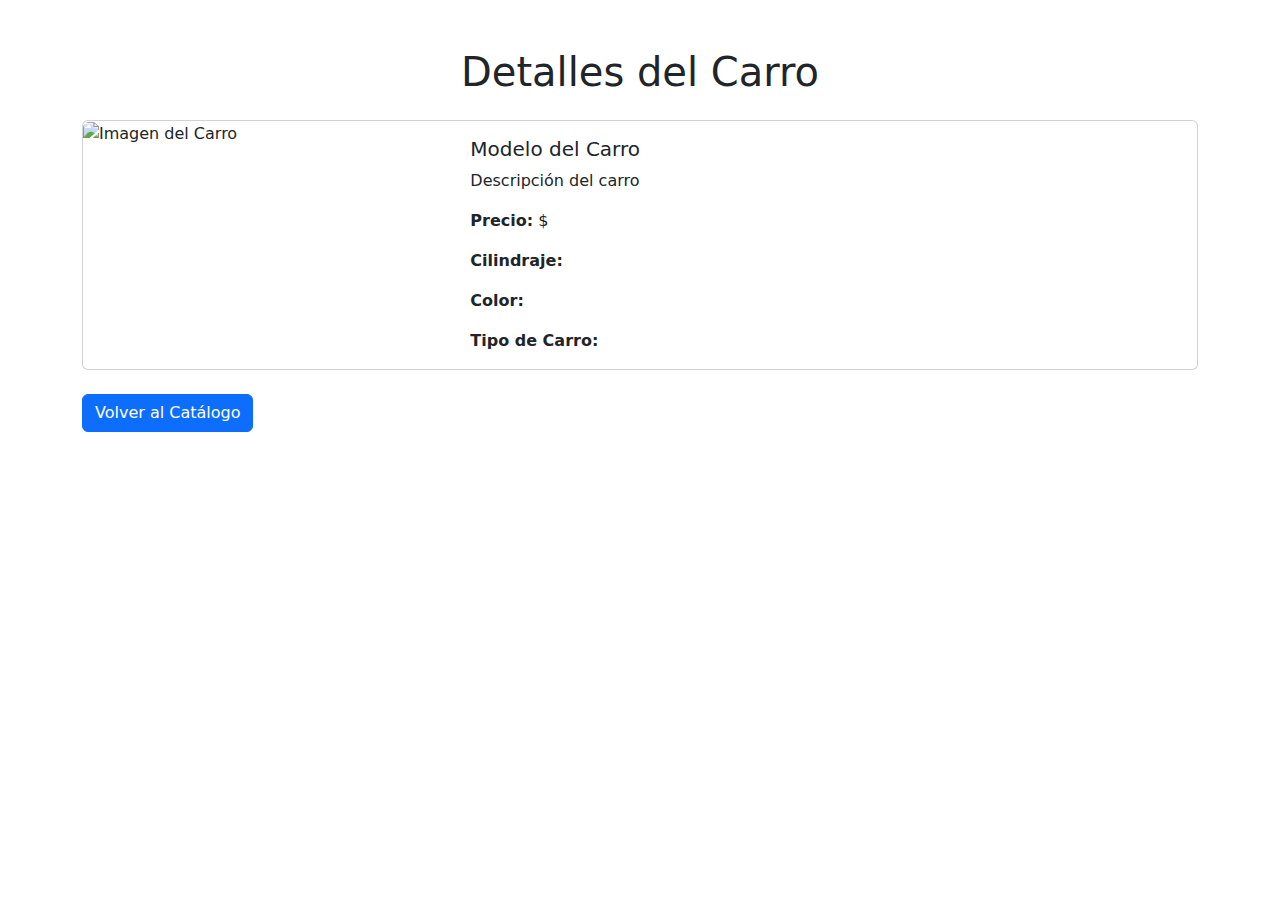
==== CarsDealer/src/main/resources/templates/car-detail.html @ 08516b27 "detalles car" ====
<!DOCTYPE html>
<html lang="es">
<head>
    <meta charset="UTF-8">
    <meta name="viewport" content="width=device-width, initial-scale=1.0">
    <title>Detalles del Carro</title>
    <link rel="stylesheet" href="https://cdn.jsdelivr.net/npm/bootstrap@5.1.3/dist/css/bootstrap.min.css">
    <link href="https://fonts.googleapis.com/css2?family=Bebas+Neue&display=swap" rel="stylesheet">
    <link href="/css/page.css" rel="stylesheet">
</head>
<body>
    <!-- Barra de navegación -->
    <div th:replace="~{fragments/header :: header}"></div>

    <!-- Sección de Detalles del Carro -->
    <div class="container py-5">
        <h1 class="title text-center mb-4">Detalles del Carro</h1>

        <div class="card mb-4">
            <div class="row g-0">
                
                <div class="col-md-4">
                    <img th:src="${car.imageUrl}" class="img-fluid rounded-start" alt="Imagen del Carro">
                </div>
        
            
                <div class="col-md-8">
                    <div class="card-body">
                        <h5 class="card-title" th:text="${car.make_model}">Modelo del Carro</h5>
                        <p class="card-text" th:text="${car.description}">Descripción del carro</p>
                        <p class="card-text"><strong>Precio:</strong> $<span class="text-secondary" th:text="${car.price}"></span></p>
                        <p class="card-text"><strong>Cilindraje:</strong> <span class="text-secondary" th:text="${car.cylinder}"></span></p>
                        <p class="card-text"><strong>Color:</strong> <span class="text-secondary" th:text="${car.color}"></span></p>
                        <p class="card-text"><strong>Tipo de Carro:</strong> <span class="text-secondary" th:text="${car.typeCar}"></span></p>
                    </div>
                </div>
            </div>
        </div>

        <!-- Volver al catálogo -->
        <a href="/cars/catalogo" class="btn btn-primary">Volver al Catálogo</a>
    </div>

    <!-- Footer -->
    <div th:replace="~{fragments/footer :: footer}"></div>

    <!-- Scripts de Bootstrap -->
    <script src="https://cdn.jsdelivr.net/npm/bootstrap@5.1.3/dist/js/bootstrap.bundle.min.js"></script>
</body>
</html>
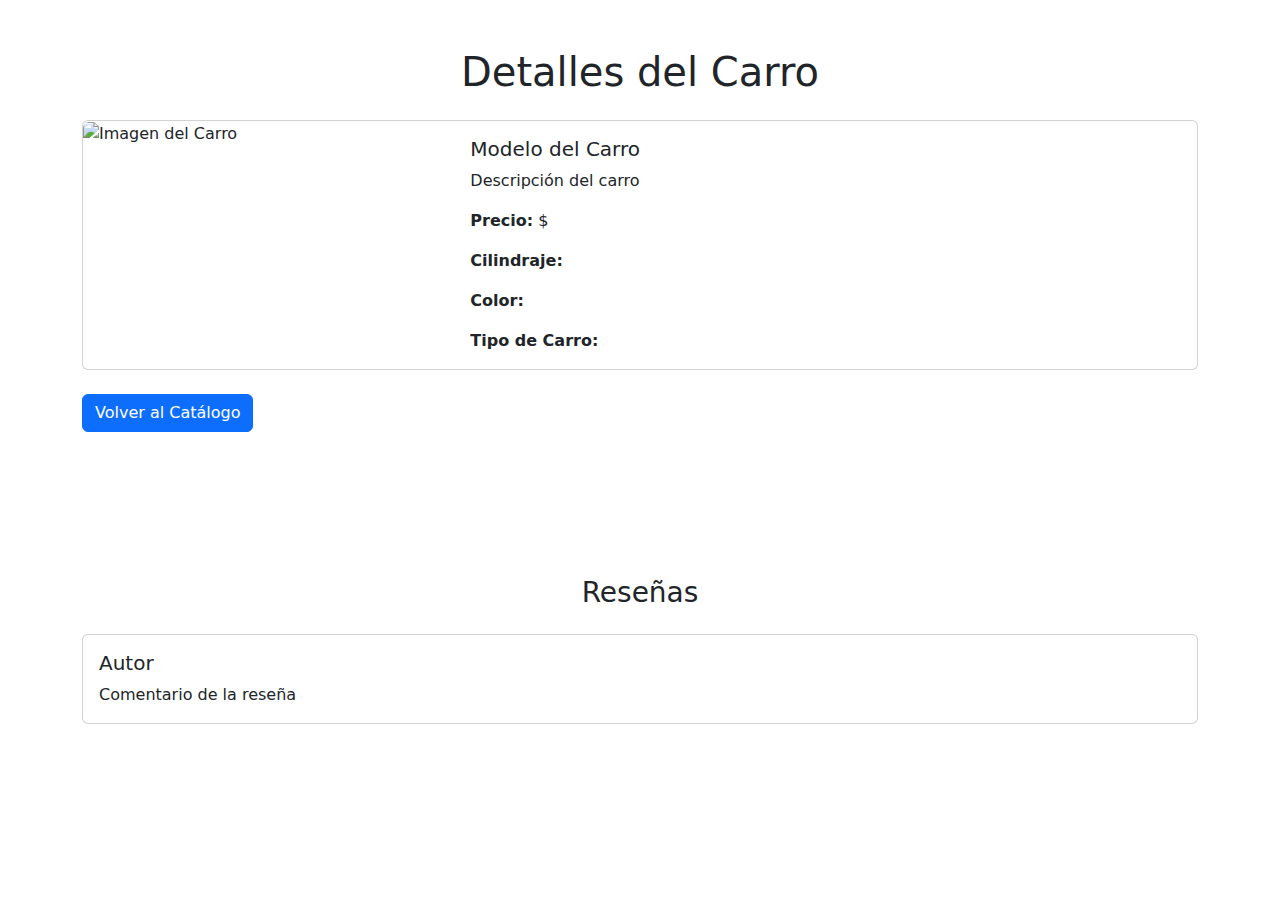
==== commit fe989361: "front login" ====
--- a/CarsDealer/src/main/resources/templates/car-detail.html
+++ b/CarsDealer/src/main/resources/templates/car-detail.html
@@ -41,6 +41,21 @@
         <a href="/cars/catalogo" class="btn btn-primary">Volver al Catálogo</a>
     </div>
 
+    <div class="container py-5">
+    <div class="reviews-section mt-5">
+        <h3 class="title text-center mb-4">Reseñas</h3>
+
+        <div  class="review-item mb-4">
+            <div class="card">
+                <div class="card-body">
+                    <h5 class="card-title" >Autor</h5>
+                    <p class="card-text" >Comentario de la reseña</p>
+                </div>
+            </div>
+        </div>
+    </div>
+</div>
+</div>  
     <!-- Footer -->
     <div th:replace="~{fragments/footer :: footer}"></div>
 
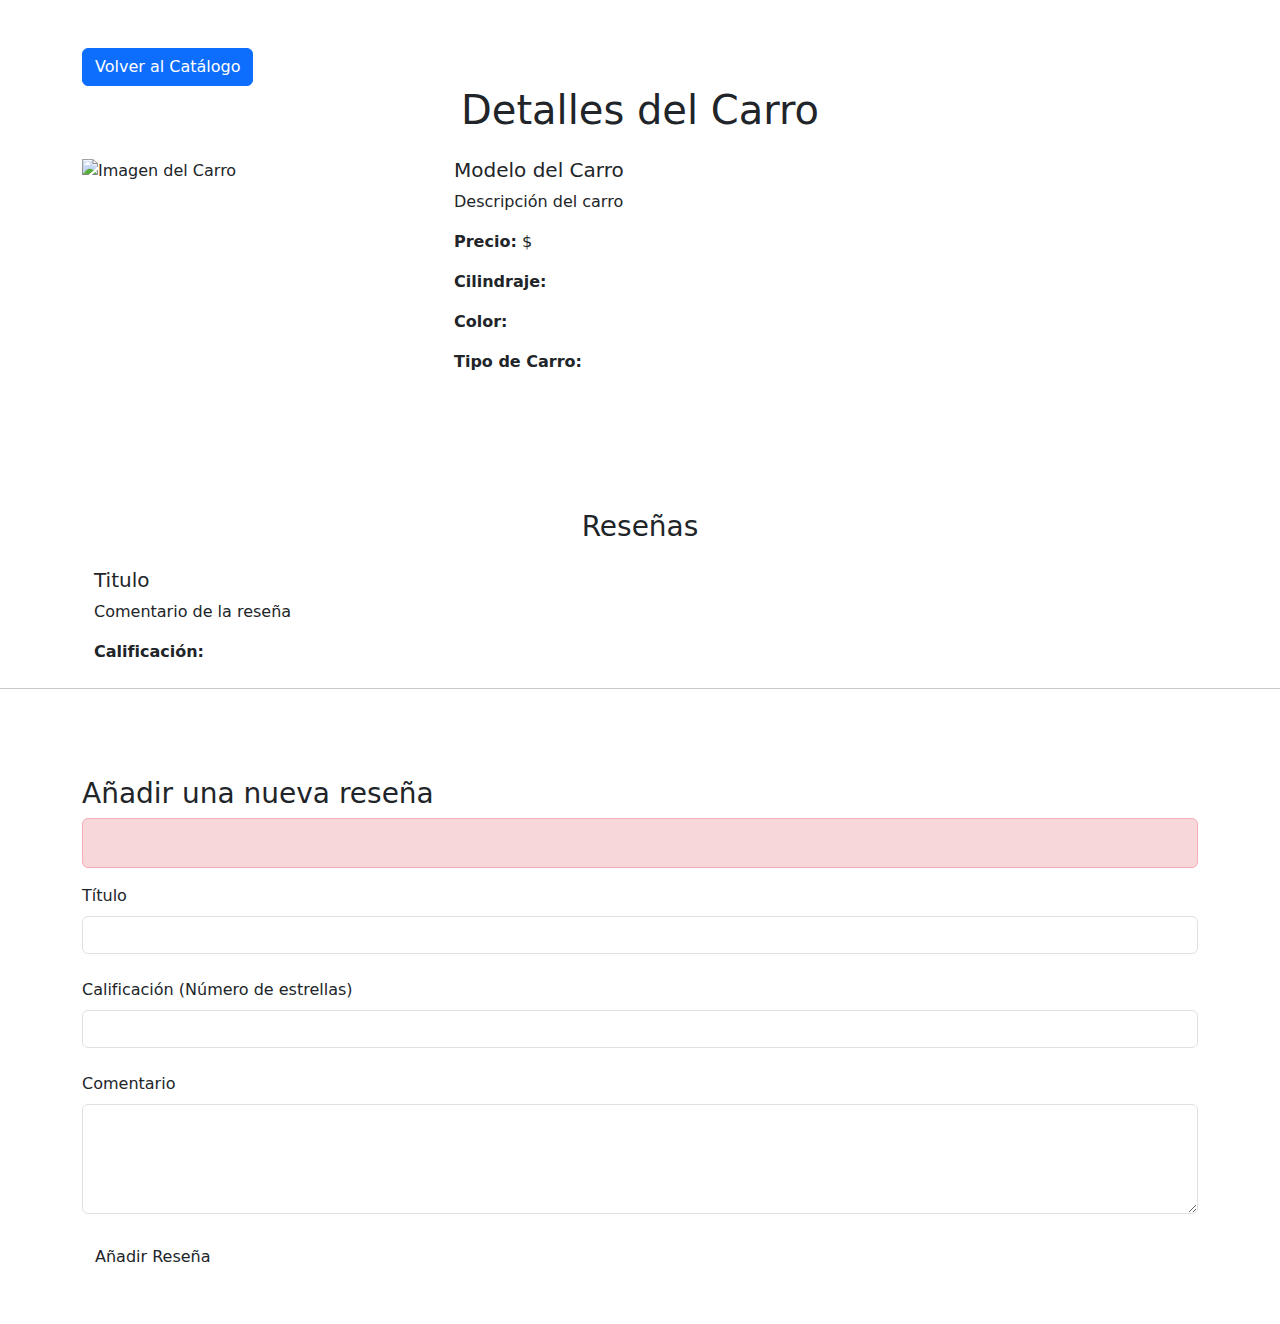
==== commit 0dd97a76: "front reviews cars" ====
--- a/CarsDealer/src/main/resources/templates/car-detail.html
+++ b/CarsDealer/src/main/resources/templates/car-detail.html
@@ -6,6 +6,7 @@
     <title>Detalles del Carro</title>
     <link rel="stylesheet" href="https://cdn.jsdelivr.net/npm/bootstrap@5.1.3/dist/css/bootstrap.min.css">
     <link href="https://fonts.googleapis.com/css2?family=Bebas+Neue&display=swap" rel="stylesheet">
+    <link href="https://cdnjs.cloudflare.com/ajax/libs/font-awesome/5.15.4/css/all.min.css" rel="stylesheet">
     <link href="/css/page.css" rel="stylesheet">
 </head>
 <body>
@@ -14,48 +15,85 @@
 
     <!-- Sección de Detalles del Carro -->
     <div class="container py-5">
+        <!-- Volver al catálogo -->
+        <a href="/cars/catalogo" class="btn btn-primary">Volver al Catálogo</a>
+
         <h1 class="title text-center mb-4">Detalles del Carro</h1>
 
-        <div class="card mb-4">
-            <div class="row g-0">
-                
-                <div class="col-md-4">
-                    <img th:src="${car.imageUrl}" class="img-fluid rounded-start" alt="Imagen del Carro">
-                </div>
-        
-            
-                <div class="col-md-8">
-                    <div class="card-body">
-                        <h5 class="card-title" th:text="${car.make_model}">Modelo del Carro</h5>
-                        <p class="card-text" th:text="${car.description}">Descripción del carro</p>
-                        <p class="card-text"><strong>Precio:</strong> $<span class="text-secondary" th:text="${car.price}"></span></p>
-                        <p class="card-text"><strong>Cilindraje:</strong> <span class="text-secondary" th:text="${car.cylinder}"></span></p>
-                        <p class="card-text"><strong>Color:</strong> <span class="text-secondary" th:text="${car.color}"></span></p>
-                        <p class="card-text"><strong>Tipo de Carro:</strong> <span class="text-secondary" th:text="${car.typeCar}"></span></p>
-                    </div>
+        <div class="car-card mb-4">
+        <div class="row g-0">
+            <div class="col-md-4">
+                <img th:if="${car != null}" th:src="${car.imageUrl}" class="car-image img-fluid" alt="Imagen del Carro">
+            </div>
+            <div class="col-md-8">
+                <div class="car-body">
+                    <h5 class="car-title" th:if="${car != null}" th:text="${car.make_model}">Modelo del Carro</h5>
+                    <p class="car-description" th:if="${car != null}" th:text="${car.description}">Descripción del carro</p>
+                    <p class="car-text"><strong>Precio:</strong> $<span class="text-secondary" th:if="${car != null}" th:text="${car.price}"></span></p>
+                    <p class="car-text"><strong>Cilindraje:</strong> <span class="text-secondary" th:if="${car != null}" th:text="${car.cylinder}"></span></p>
+                    <p class="car-text"><strong>Color:</strong> <span class="text-secondary" th:if="${car != null}" th:text="${car.color}"></span></p>
+                    <p class="car-text"><strong>Tipo de Carro:</strong> <span class="text-secondary" th:if="${car != null}" th:text="${car.typeCar}"></span></p>
                 </div>
             </div>
         </div>
-
-        <!-- Volver al catálogo -->
-        <a href="/cars/catalogo" class="btn btn-primary">Volver al Catálogo</a>
     </div>
-
-    <div class="container py-5">
-    <div class="reviews-section mt-5">
-        <h3 class="title text-center mb-4">Reseñas</h3>
-
-        <div  class="review-item mb-4">
-            <div class="card">
-                <div class="card-body">
-                    <h5 class="card-title" >Autor</h5>
-                    <p class="card-text" >Comentario de la reseña</p>
+        
+    </div>
+    
+    <div class="fondo">
+    <div class="container">
+        <div class="reviews-section mt-5">
+            <h3 class="title text-center mb-4">Reseñas</h3>
+    
+            <div th:each="review : ${reviews}">
+                <div class="review-item mb-4">
+                    <div class="review-card container">
+                        <div class="review-card-body">
+                            <h5 class="review-card-title" th:text="${review.title}">Titulo</h5>
+                            <p class="review-card-text" th:text="${review.comment}">Comentario de la reseña</p>
+                            <p class="review-card-text"><strong>Calificación:</strong> 
+                                <!-- Mostrar estrellas según la calificación -->
+                                <span th:each="i : ${#numbers.sequence(1, 5)}">
+                                    <i class="fa" th:classappend="${i <= review.rating} ? 'fa-star' : 'fa-star-o'"></i>
+                                </span>
+                            </p>
+                        </div>
+                    </div>
                 </div>
             </div>
         </div>
     </div>
 </div>
-</div>  
+    
+
+        <hr>
+        <!-- Formulario para agregar una nueva reseña -->
+        <div class="container py-5">
+        <h3 class=" title mt-4">Añadir una nueva reseña</h3>
+        <form th:action="@{/car-detail/{id}/add-review(id=${car.id})}" method="post">
+            <div th:if="${errorMessage}" class="alert alert-danger" role="alert">
+                <p th:text="${errorMessage}"></p>
+            </div>
+            <div class="mb-4">
+                <label for="title" class="form-label">Título</label>
+                <input type="text" class="form-control custom-input" id="title" name="title" required>
+            </div>
+            <div class="mb-4">
+                <label for="rating" class="form-label">Calificación (Número de estrellas)</label>
+                <input type="number" class="form-control custom-input" id="rating" name="rating" min="1" max="5" required>
+            </div>
+            <div class="mb-4">
+                <label for="comment" class="form-label">Comentario</label>
+                <textarea class="form-control custom-textarea" id="comment" name="comment" rows="4" required></textarea>
+            </div>
+            <button type="submit" class="btn btn-custom">Añadir Reseña</button>
+        </form>
+        
+    </div>  
+
+</div>
+</div>
+
     <!-- Footer -->
     <div th:replace="~{fragments/footer :: footer}"></div>
 
